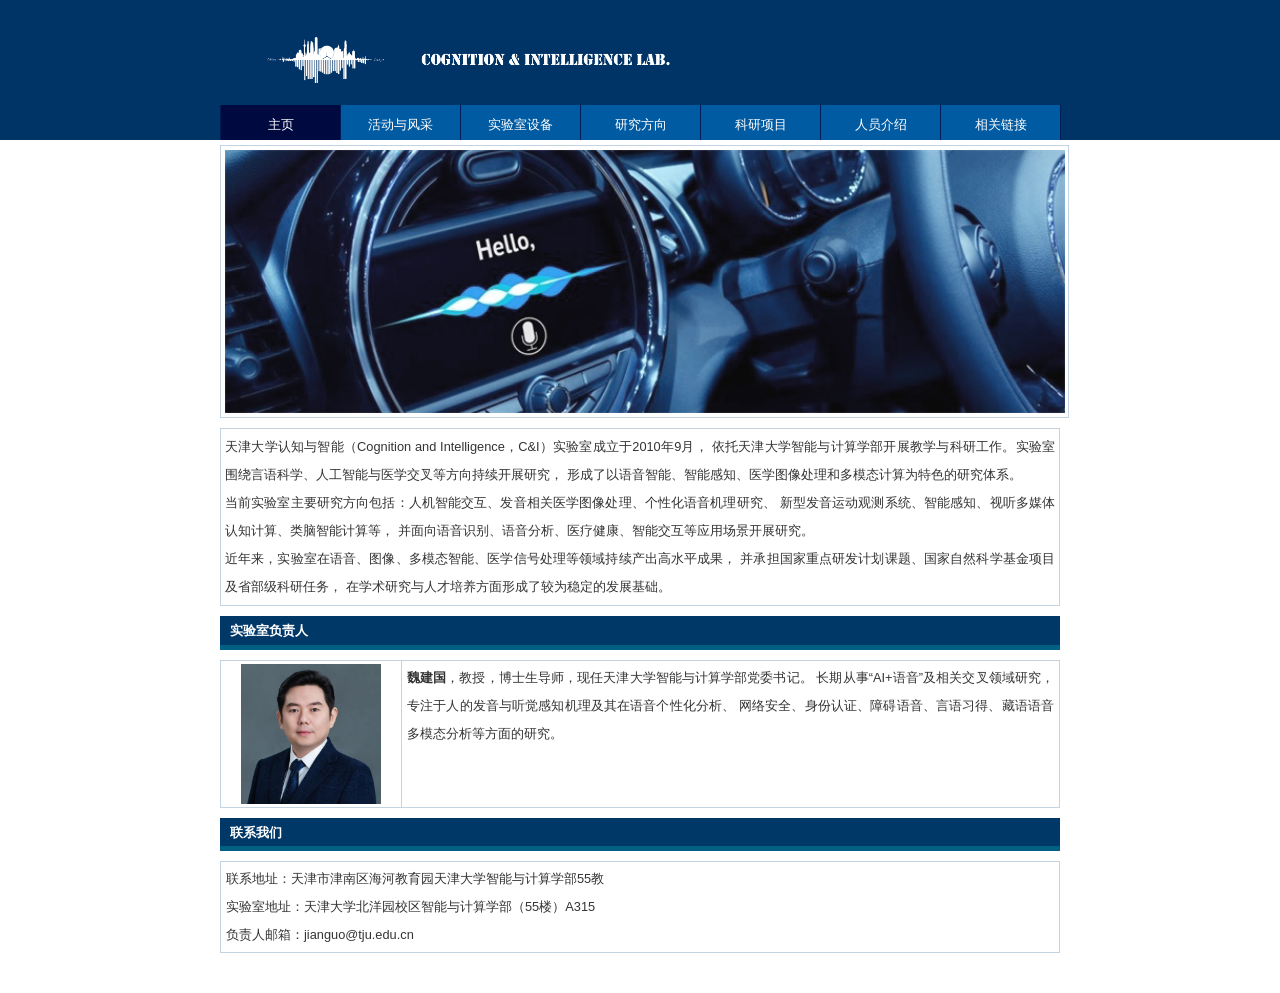
==== index.html @ a836908d "Add files via upload" ====
<!DOCTYPE HTML>
<HTML>
	<HEAD>
		<TITLE>C&I Lab.</TITLE>
		<meta charset="UTF-8">
		<meta name="viewport" content="width=device-width, initial-scale=1.0" />

		<LINK rel=stylesheet type=text/css href="./css/base_830.css">
		<LINK rel=stylesheet type=text/css href="./css/text_830.css">
	</HEAD>
	
	<BODY>
		<DIV id=wrapper>
			<DIV id=header>
				<DIV id=headerInner>
					<DIV id=headerBody>
						<DIV id=site_title> 
							<IMG src="./image/logo.png" style="width: 506.5px; height: 48.5px;">
						</DIV>
					</DIV>
					<DIV id=global_nav>
						<UL>
							<LI class=li_here><A href="index.html">主页</A></LI>
							<LI><A href="lab.html">活动与风采</A></LI>
							<LI><A href="labtool.html">实验室设备</A></LI>
							<LI><A href="abst.html">研究方向</A></LI>
							<LI><A href="publications.html">科研项目</A></LI>
							<LI><A href="members.html">人员介绍</A></LI>
							<LI><A href="links.html">相关链接</A></LI>
						</UL>
					</DIV>
				</DIV>
			</DIV>

			<DIV id=mainLeft>
				<DIV id=mainRight>
					<DIV id=main>
						<DIV id=contents>

							<DIV id=topimage>
								<P align="center"><IMG name=SP src="./image/index.jpg" width=840 height=263></P>
							</DIV>

							<DIV id=topinfo>
								<dd>
									<p style="line-height: 1.75rem; text-align: justify; text-justify: inter-character;">
										天津大学认知与智能（Cognition and Intelligence，C&amp;I）实验室成立于2010年9月，
										依托天津大学智能与计算学部开展教学与科研工作。实验室围绕言语科学、人工智能与医学交叉等方向持续开展研究，
										形成了以语音智能、智能感知、医学图像处理和多模态计算为特色的研究体系。
									</p >
									<p style="line-height: 1.75rem; text-align: justify; text-justify: inter-character;">
										当前实验室主要研究方向包括：人机智能交互、发音相关医学图像处理、个性化语音机理研究、
										新型发音运动观测系统、智能感知、视听多媒体认知计算、类脑智能计算等，
										并面向语音识别、语音分析、医疗健康、智能交互等应用场景开展研究。
									</p >
									<p style="line-height: 1.75rem; text-align: justify; text-justify: inter-character;">
										近年来，实验室在语音、图像、多模态智能、医学信号处理等领域持续产出高水平成果，
										并承担国家重点研发计划课题、国家自然科学基金项目及省部级科研任务，
										在学术研究与人才培养方面形成了较为稳定的发展基础。
									</p >
								</dd>
							</DIV>

							<DIV id=topcontents>
								<H2>实验室负责人</H2>
								<P>
								<TABLE class=tbl_nomal border=0 cellSpacing=0 cellPadding=0 width="100%">
									<TBODY>
										<TR>
											<TD width="170" valign="top" align="center">
												<img src="./image/wei.png" alt="魏建国" width="140">
											</TD>
											<TD valign="top" style="line-height: 1.75rem; text-align: justify; text-justify: inter-character;">
												<strong>魏建国</strong>，教授，博士生导师，现任天津大学智能与计算学部党委书记。
												长期从事“AI+语音”及相关交叉领域研究，专注于人的发音与听觉感知机理及其在语音个性化分析、
												网络安全、身份认证、障碍语音、言语习得、藏语语音多模态分析等方面的研究。
											</TD>
										</TR>
									</TBODY>
								</TABLE>
								</P>
							</DIV>

							<DIV id=topcontents>
								<H2>联系我们</H2>
								<P>
								<TABLE class=tbl_nomal border=0 cellSpacing=0 cellPadding=0>
									<TBODY>
										<TR>
											<TD style="line-height: 1.75rem;">
												联系地址：天津市津南区海河教育园天津大学智能与计算学部55教<br>
												实验室地址：天津大学北洋园校区智能与计算学部（55楼）A315<br>
												负责人邮箱：jianguo@tju.edu.cn
											</TD>
										</TR>
									</TBODY>
								</TABLE>
								</P>
							</DIV>

						</DIV>

						<DIV id=pagetop>
						</DIV>
					</DIV>
				</DIV>
			</DIV>
		</DIV>
	</BODY>
</HTML>
---- css/base_830.css ----
.primary-1 {
	BACKGROUND-COLOR: #0143a6
}
.primary-2 {
	BACKGROUND-COLOR: #1e457e
}
.primary-3 {
	BACKGROUND-COLOR: #002d6e
}
.primary-4 {
	BACKGROUND-COLOR: #80b3ff
}
.primary-5 {
	BACKGROUND-COLOR: #e6f0ff
}
* {
	PADDING-BOTTOM: 0px; LINE-HEIGHT: 1.6; LIST-STYLE-TYPE: none; MARGIN: 0px; PADDING-LEFT: 0px; PADDING-RIGHT: 0px; FONT-SIZE: 100%; PADDING-TOP: 0px
}
BODY {
	BACKGROUND-COLOR: #003366; FONT-FAMILY: "Microsoft YaHei",Meiryo,'�ҥ饮�νǥ� Pro W3','Hiragino Kaku Gothic Pro','�ͣ� �Х����å�','MS P Gothic',Osaka,Verdana,Arial, Helvetica, sans-serif; COLOR: #333333; FONT-SIZE: 0.8em
}
IMG {
	BORDER-BOTTOM-STYLE: none; BORDER-RIGHT-STYLE: none; BORDER-TOP-STYLE: none; VERTICAL-ALIGN: top; BORDER-LEFT-STYLE: none
}
#wrapper {
	TEXT-ALIGN: left; BACKGROUND-COLOR: #ffffff; WIDTH: 100%
}
#header {
	TEXT-ALIGN: center; WIDTH: 100%; BACKGROUND: url(../images/header_bg.jpg) #003366 repeat-x left top
}
#headerInner {
	WIDTH: 100%; BACKGROUND: url(../images/header_body.jpg) no-repeat center top
}
#headerBody {
	MARGIN: 0px auto; WIDTH: 840px; HEIGHT: 105px
}
#header #site_title {
	TEXT-ALIGN: left; MARGIN: 35px 0px 0px; WIDTH: 500px; FLOAT: left
}
#header #site_title H1 {
	COLOR: #ffffff; FONT-SIZE: 24px; FONT-WEIGHT: bold
}
#header #site_title P {
	COLOR: #ffffff; FONT-SIZE: 24px; FONT-WEIGHT: bold
}
#headerSearch {
	MARGIN: 50px 0px 0px; WIDTH: 240px; FLOAT: right
}
#headerSearch INPUT {
	VERTICAL-ALIGN: middle
}
#searchBox {
	WIDTH: 140px; MARGIN-RIGHT: 5px
}
#headerBody:after {
	LINE-HEIGHT: 0; DISPLAY: block; HEIGHT: 0px; VISIBILITY: hidden; CLEAR: both; CONTENT: "."
}
#topcontents {
	WIDTH: 840px; FLOAT: left
}
#topinfo {
	BORDER-BOTTOM: #c2d4e1 1px solid; BORDER-LEFT: #c2d4e1 1px solid; PADDING-BOTTOM: 4px; PADDING-LEFT: 4px; WIDTH: 830px; PADDING-RIGHT: 4px; MARGIN-BOTTOM: 10px; BORDER-TOP: #c2d4e1 1px solid; BORDER-RIGHT: #c2d4e1 1px solid; PADDING-TOP: 4px
}
#topinfo H2 {
	PADDING-BOTTOM: 3px; BACKGROUND-COLOR: #d1dee8; PADDING-LEFT: 5px; PADDING-RIGHT: 5px; PADDING-TOP: 3px
}
#topimage {
	BORDER-BOTTOM: #c2d4e1 1px solid; BORDER-LEFT: #c2d4e1 1px solid; PADDING-BOTTOM: 4px; PADDING-LEFT: 4px; WIDTH: 839px; PADDING-RIGHT: 4px; MARGIN-BOTTOM: 10px; BACKGROUND: url(../images/bg_dot.gif); BORDER-TOP: #c2d4e1 1px solid; BORDER-RIGHT: #c2d4e1 1px solid; PADDING-TOP: 4px
}
DL.info {
	PADDING-BOTTOM: 10px; BACKGROUND-COLOR: #eef3f7; PADDING-LEFT: 10px; PADDING-RIGHT: 10px; PADDING-TOP: 10px
}
DL.info DT {
	BORDER-BOTTOM: #bcd0df 1px dotted; FONT-SIZE: 80%
}
DL.info DD {
	MARGIN-BOTTOM: 5px
}
#global_nav {
	MARGIN: 0px auto; WIDTH: 840px; CLEAR: both
}
#global_nav UL {
	BORDER-LEFT: #001c56 1px solid; BACKGROUND-COLOR: #003366; WIDTH: 840px
}
#global_nav LI {
	BACKGROUND: url(../images/menu_off.jpg) #005ba3 repeat-x left top; FLOAT: left; BORDER-RIGHT: #001c56 1px solid
}
#global_nav LI.li_here {
	BACKGROUND: url(../images/menu_on.jpg) #000a41 repeat-x left top; COLOR: #ffffff
}
#global_nav LI A {
	PADDING-BOTTOM: 5px; PADDING-LEFT: 5px; WIDTH: 109px; PADDING-RIGHT: 5px; DISPLAY: block; PADDING-TOP: 10px
}
#global_nav LI A:hover {
	BACKGROUND: url(../images/menu_on.jpg) #000a41 repeat-x left top; COLOR: #ffffff
}
#global_nav UL:after {
	LINE-HEIGHT: 0; DISPLAY: block; HEIGHT: 0px; VISIBILITY: hidden; CLEAR: both; CONTENT: "."
}
#mainLeft {
	WIDTH: 100%; BACKGROUND: url(../images/body_left.jpg) repeat-y left top; CLEAR: both
}
#mainRight {
	WIDTH: 100%; BACKGROUND: url(../images/body_right.jpg) repeat-y right top
}
#main {
	MARGIN: 0px auto; WIDTH: 840px; PADDING-TOP: 5px
}
#contents {
	MARGIN: 0px auto; WIDTH: 840px
}
#pankuzu {
	MARGIN: 5px 0px; COLOR: #7aa1bf
}
#local_nav {
	WIDTH: 230px; FLOAT: left
}
#nav_box {
	BORDER-BOTTOM: #c2d4e1 1px solid; BORDER-LEFT: #c2d4e1 1px solid; PADDING-BOTTOM: 4px; PADDING-LEFT: 4px; WIDTH: 220px; PADDING-RIGHT: 4px; BACKGROUND: url(../images/bg_dot.gif); BORDER-TOP: #c2d4e1 1px solid; BORDER-RIGHT: #c2d4e1 1px solid; PADDING-TOP: 4px
}
#nav_box H2 {
	PADDING-BOTTOM: 3px; PADDING-LEFT: 5px; WIDTH: 210px; PADDING-RIGHT: 5px; BACKGROUND: url(../images/lnav_bg.jpg) #f2edea repeat-x left top; COLOR: #00315c; PADDING-TOP: 3px
}
#nav_box UL {
	PADDING-BOTTOM: 5px; BACKGROUND-COLOR: #ffffff
}
#nav_box UL LI {
	BORDER-BOTTOM: #bcd0df 1px dotted; PADDING-BOTTOM: 4px; MARGIN: 0px 5px; PADDING-LEFT: 20px; PADDING-RIGHT: 5px; BACKGROUND: url(../images/lnav_icon.gif) no-repeat 8px 10px; PADDING-TOP: 4px
}
#maincontents {
	WIDTH: 590px; FLOAT: right
}
#pagetop {
	TEXT-ALIGN: right; PADDING-BOTTOM: 0px; MARGIN: 0px auto; PADDING-LEFT: 0px; WIDTH: 840px; PADDING-RIGHT: 0px; CLEAR: both; PADDING-TOP: 30px
}
#footer {
	MARGIN: 0px auto; WIDTH: 100%; BACKGROUND: url(../images/footer_bg.jpg) repeat-x left top; COLOR: #ffffff
}
#footerInner {
	TEXT-ALIGN: center; PADDING-BOTTOM: 30px; MARGIN: 0px auto; PADDING-LEFT: 0px; WIDTH: 840px; PADDING-RIGHT: 0px; PADDING-TOP: 30px
}
#table_top {
	MARGIN: 0px auto; WIDTH: 840px
}
#table_left {
	WIDTH: 400px; FLOAT: left
}
#table_right {
	WIDTH: 400px; FLOAT: right
}
---- css/text_830.css ----
#pagetitle {
	BORDER-BOTTOM: #c2d4e1 1px solid; BORDER-LEFT: #c2d4e1 1px solid; PADDING-BOTTOM: 4px; PADDING-LEFT: 4px; WIDTH: 830px; PADDING-RIGHT: 4px; BACKGROUND: url(../images/bg_dot.gif); BORDER-TOP: #c2d4e1 1px solid; BORDER-RIGHT: #c2d4e1 1px solid; PADDING-TOP: 4px
}
#pagetitle H1 {
	PADDING-BOTTOM: 5px; PADDING-LEFT: 10px; WIDTH: 810px; PADDING-RIGHT: 10px; FONT-SIZE: 140%; PADDING-TOP: 5px
}
#pagetitle H1.h1_nomal {
	
}
#topcontents H2 {
	BORDER-BOTTOM: #006083 5px solid; PADDING-BOTTOM: 3px; PADDING-LEFT: 10px; PADDING-RIGHT: 10px; MARGIN-BOTTOM: 10px; COLOR: #ffffff; CLEAR: both; FONT-WEIGHT: bold; PADDING-TOP: 5px
}
#maincontents H2 {
	BORDER-BOTTOM: #006083 5px solid; PADDING-BOTTOM: 3px; PADDING-LEFT: 10px; PADDING-RIGHT: 10px; MARGIN-BOTTOM: 10px; COLOR: #ffffff; CLEAR: both; FONT-WEIGHT: bold; PADDING-TOP: 5px
}
#topcontents H2 {
	WIDTH: 820px; BACKGROUND: url(../images/h2_bg_840.jpg) #003868 no-repeat left top
}
#maincontents H2 {
	WIDTH: 570px; BACKGROUND: url(../images/h2_bg.jpg) #003868 no-repeat left top
}
#topcontents H3 {
	BACKGROUND-COLOR: #008cbb; COLOR: #ffffff; CLEAR: both; FONT-WEIGHT: bold
}
#maincontents H3 {
	BACKGROUND-COLOR: #008cbb; COLOR: #ffffff; CLEAR: both; FONT-WEIGHT: bold
}
#topcontents H3 {
	PADDING-BOTTOM: 3px; MARGIN: 0px; PADDING-LEFT: 10px; WIDTH: 820px; PADDING-RIGHT: 10px; PADDING-TOP: 3px
}
#maincontents H3 {
	PADDING-BOTTOM: 3px; MARGIN-TOP: 10px; PADDING-LEFT: 10px; WIDTH: 570px; PADDING-RIGHT: 10px; MARGIN-BOTTOM: 10px; PADDING-TOP: 3px
}
#topcontents P {
	MARGIN-BOTTOM: 10px
}
#maincontents P {
	MARGIN-BOTTOM: 10px
}
.col A:link {
	COLOR: #eeeeee; TEXT-DECORATION: underline
}
.col A:visited {
	COLOR: #eeeeee; TEXT-DECORATION: underline
}
.col A:hover {
	COLOR: #ffffdd; TEXT-DECORATION: underline
}
.caution {
	BORDER-BOTTOM: #008cbb 1px dotted; BORDER-LEFT: #008cbb 1px dotted; PADDING-BOTTOM: 5px; MARGIN: 0px 5px 10px; PADDING-LEFT: 10px; PADDING-RIGHT: 10px; COLOR: #003868; BORDER-TOP: #008cbb 1px dotted; FONT-WEIGHT: bold; BORDER-RIGHT: #008cbb 1px dotted; PADDING-TOP: 5px
}
H4 {
	BORDER-BOTTOM: #008cbb 1px solid; PADDING-BOTTOM: 1px; MARGIN-TOP: 10px; WIDTH: 570px
}
HR {
	BACKGROUND-COLOR: #008cbb; HEIGHT: 20px
}
DIV.detail {
	BORDER-BOTTOM: #008cbb 3px solid; BORDER-LEFT: #008cbb 3px solid; PADDING-BOTTOM: 5px; MARGIN: 0px 0px 10px; PADDING-LEFT: 5px; PADDING-RIGHT: 5px; BORDER-TOP: #008cbb 15px solid; BORDER-RIGHT: #008cbb 3px solid; PADDING-TOP: 5px
}
A:link {
	COLOR: #333333; TEXT-DECORATION: underline
}
A:visited {
	COLOR: #333333; TEXT-DECORATION: underline
}
A:active {
	COLOR: #333333; TEXT-DECORATION: underline
}
A:hover {
	COLOR: #999999; TEXT-DECORATION: none
}
#selectlang {
	COLOR: #ffffff
}
#selectlang A:link {
	COLOR: #ffffff; TEXT-DECORATION: underline
}
#selectlang A:visited {
	COLOR: #ffff00; TEXT-DECORATION: underline
}
#selectlang A:hover {
	COLOR: #00ffff; TEXT-DECORATION: underline
}
#pankuzu A:link {
	COLOR: #7aa1bf !important; TEXT-DECORATION: underline !important
}
#pankuzu A:visited {
	COLOR: #7aa1bf !important; TEXT-DECORATION: underline !important
}
#pankuzu A:active {
	COLOR: #7aa1bf !important; TEXT-DECORATION: underline !important
}
#pankuzu A:hover {
	COLOR: #7aa1bf !important; TEXT-DECORATION: none !important
}
#local_nav A:link {
	COLOR: #7aa1bf !important; TEXT-DECORATION: none !important
}
#local_nav A:visited {
	COLOR: #7aa1bf !important; TEXT-DECORATION: none !important
}
#local_nav A:active {
	COLOR: #7aa1bf !important; TEXT-DECORATION: none !important
}
#local_nav A:hover {
	COLOR: #00315c !important; TEXT-DECORATION: none !important
}
UL.ul_nomal {
	MARGIN-BOTTOM: 10px
}
UL.ul_nomal LI {
	LIST-STYLE-TYPE: none; PADDING-LEFT: 2em; BACKGROUND: url(../images/li_icon.gif) no-repeat 4px 5px
}
#maincontents OL {
	MARGIN: 0px 0px 10px; PADDING-LEFT: 2em
}
#maincontents OL LI {
	LIST-STYLE-TYPE: decimal
}
#global_nav A:link {
	COLOR: #ffffff; TEXT-DECORATION: none
}
#global_nav A:visited {
	COLOR: #ffffff; TEXT-DECORATION: none
}
#global_nav A:active {
	COLOR: #ffffff; TEXT-DECORATION: none
}
#global_nav A:hover {
	COLOR: #cccccc; TEXT-DECORATION: none
}
#local_nav A:link {
	COLOR: #666666; TEXT-DECORATION: none
}
#local_nav A:visited {
	COLOR: #666666; TEXT-DECORATION: none
}
#local_nav A:active {
	COLOR: #666666; TEXT-DECORATION: none
}
#local_nav A:hover {
	COLOR: #000000; TEXT-DECORATION: none
}
.p_photo_l {
	CLEAR: both
}
.p_photo_l IMG {
	BORDER-BOTTOM: #dddddd 1px solid; BORDER-LEFT: #dddddd 1px solid; PADDING-BOTTOM: 4px; BACKGROUND-COLOR: #ffffff; PADDING-LEFT: 4px; PADDING-RIGHT: 4px; MARGIN-BOTTOM: 10px; FLOAT: left; BORDER-TOP: #dddddd 1px solid; MARGIN-RIGHT: 10px; BORDER-RIGHT: #dddddd 1px solid; PADDING-TOP: 4px
}
.p_photo_c IMG {
	BORDER-BOTTOM: #dddddd 1px solid; BORDER-LEFT: #dddddd 1px solid; PADDING-BOTTOM: 4px; BACKGROUND-COLOR: #ffffff; PADDING-LEFT: 4px; PADDING-RIGHT: 4px; BORDER-TOP: #dddddd 1px solid; BORDER-RIGHT: #dddddd 1px solid; PADDING-TOP: 4px
}
.p_photo_r IMG {
	BORDER-BOTTOM: #dddddd 1px solid; BORDER-LEFT: #dddddd 1px solid; PADDING-BOTTOM: 4px; BACKGROUND-COLOR: #ffffff; PADDING-LEFT: 4px; PADDING-RIGHT: 4px; MARGIN-BOTTOM: 10px; FLOAT: right; MARGIN-LEFT: 10px; BORDER-TOP: #dddddd 1px solid; BORDER-RIGHT: #dddddd 1px solid; PADDING-TOP: 4px
}
#footer ADDRESS {
	FONT-STYLE: normal; FONT-WEIGHT: normal
}
#footer A:link {
	COLOR: #84a7c1; TEXT-DECORATION: none
}
#footer A:visited {
	COLOR: #84a7c1; TEXT-DECORATION: none
}
#footer A:active {
	COLOR: #84a7c1; TEXT-DECORATION: none
}
#footer A:hover {
	COLOR: #ffffff; TEXT-DECORATION: underline
}
.text_red {
	COLOR: #cc0000
}
.text_blue {
	COLOR: #3333cc
}
.text_green {
	COLOR: #006600
}
.text_orange {
	COLOR: #ff6600
}
.text_bold {
	FONT-WEIGHT: bold
}
TABLE.tbl_nomal {
	BORDER-LEFT: #c2d4e1 1px solid; WIDTH: 100%; MARGIN-BOTTOM: 10px; BORDER-TOP: #c2d4e1 1px solid
}
TABLE.tbl_nomal CAPTION {
	TEXT-ALIGN: left; FONT-SIZE: 110%; FONT-WEIGHT: bold
}
TABLE.tbl_nomal TH {
	BORDER-BOTTOM: #c2d4e1 1px solid; PADDING-BOTTOM: 3px; BACKGROUND-COLOR: #d1dee8; PADDING-LEFT: 5px; PADDING-RIGHT: 5px; BORDER-RIGHT: #c2d4e1 1px solid; PADDING-TOP: 3px
}
TABLE.tbl_nomal TD {
	BORDER-BOTTOM: #c2d4e1 1px solid; PADDING-BOTTOM: 3px; PADDING-LEFT: 5px; PADDING-RIGHT: 5px; BORDER-RIGHT: #c2d4e1 1px solid; PADDING-TOP: 3px
}
TABLE.tbl_nomal TH.th_color {
	BACKGROUND-COLOR: #eef3f7
}
TABLE.tbl_nomal TD.td_color {
	BACKGROUND-COLOR: #f5f5f5
}
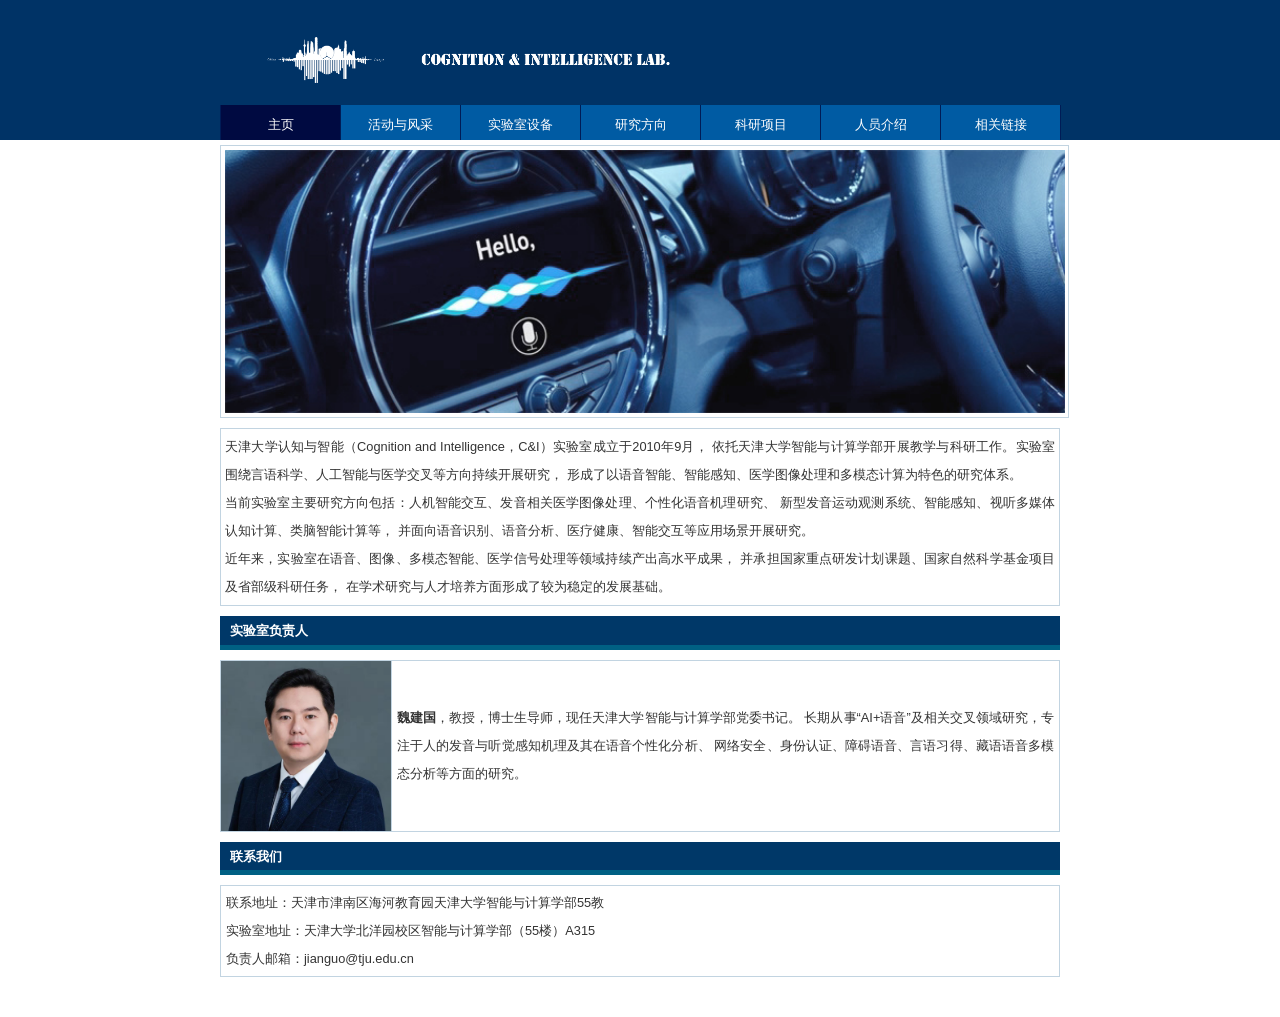
==== commit 7a70a728: "Update index.html" ====
--- a/index.html
+++ b/index.html
@@ -61,24 +61,22 @@
 								</dd>
 							</DIV>
 
-							<DIV id=topcontents>
-								<H2>实验室负责人</H2>
-								<P>
-								<TABLE class=tbl_nomal border=0 cellSpacing=0 cellPadding=0 width="100%">
-									<TBODY>
-										<TR>
-											<TD width="170" valign="top" align="center">
-												<img src="./image/wei.png" alt="魏建国" width="140">
-											</TD>
-											<TD valign="top" style="line-height: 1.75rem; text-align: justify; text-justify: inter-character;">
-												<strong>魏建国</strong>，教授，博士生导师，现任天津大学智能与计算学部党委书记。
-												长期从事“AI+语音”及相关交叉领域研究，专注于人的发音与听觉感知机理及其在语音个性化分析、
-												网络安全、身份认证、障碍语音、言语习得、藏语语音多模态分析等方面的研究。
-											</TD>
-										</TR>
-									</TBODY>
-								</TABLE>
-								</P>
+							<DIV id="topcontents">
+							    <H2>实验室负责人</H2>
+							    <TABLE class="tbl_nomal" border="0" cellspacing="0" cellpadding="0" width="100%">
+							        <TBODY>
+							            <TR>
+							                <TD width="170" valign="middle" style="text-align:center; padding:0;">
+							                    <img src="./image/wei.png" alt="魏建国" style="width:100%; height:auto; display:block;">
+							                </TD>
+							                <TD valign="middle" style="line-height:1.75rem; text-align:justify; text-justify:inter-character;">
+							                    <strong>魏建国</strong>，教授，博士生导师，现任天津大学智能与计算学部党委书记。
+							                    长期从事“AI+语音”及相关交叉领域研究，专注于人的发音与听觉感知机理及其在语音个性化分析、
+							                    网络安全、身份认证、障碍语音、言语习得、藏语语音多模态分析等方面的研究。
+							                </TD>
+							            </TR>
+							        </TBODY>
+							    </TABLE>
 							</DIV>
 
 							<DIV id=topcontents>
@@ -107,4 +105,4 @@
 			</DIV>
 		</DIV>
 	</BODY>
-</HTML>+</HTML>
